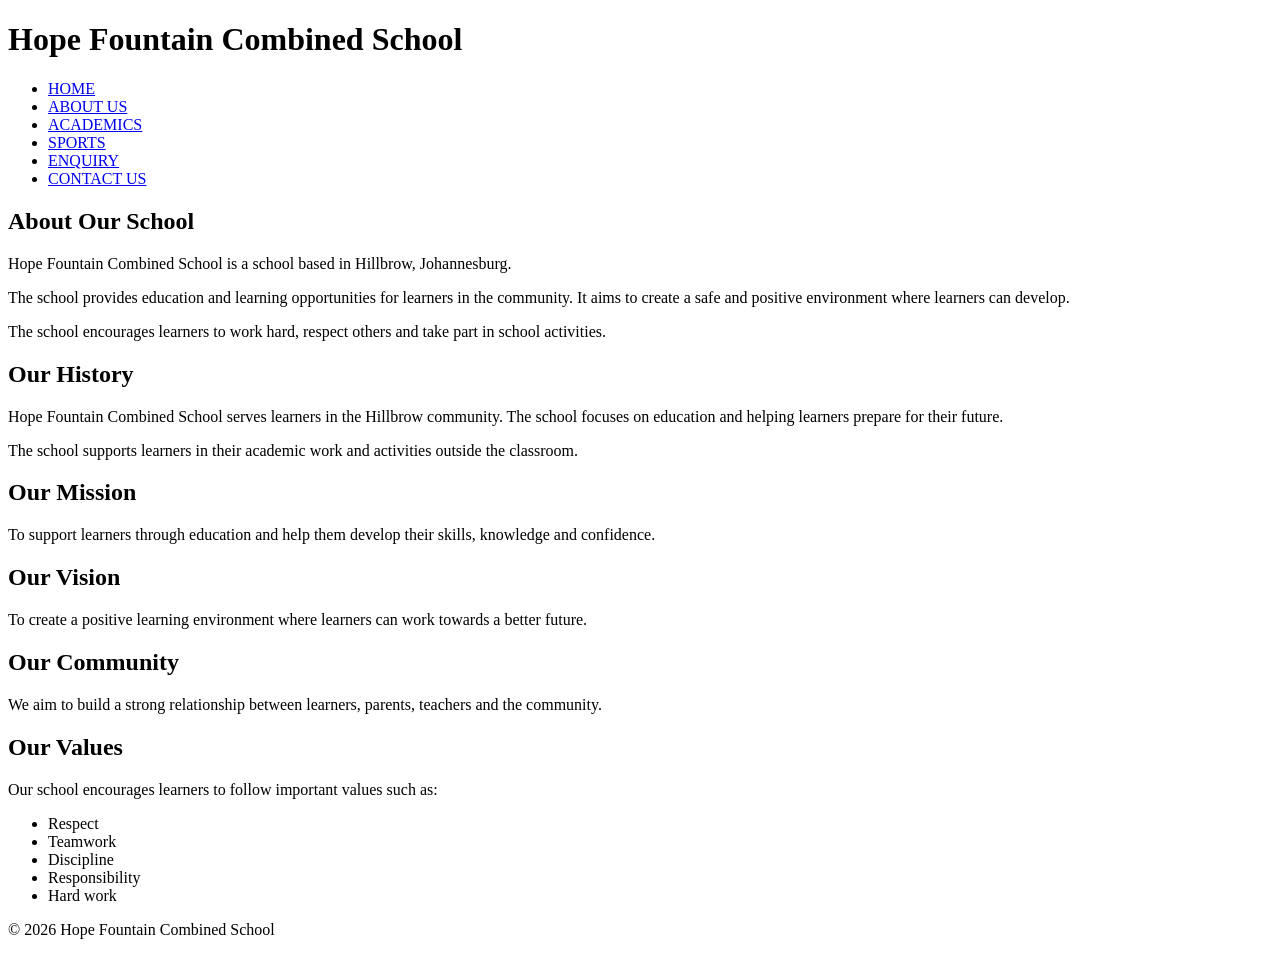
==== about.html @ c48d76a5 "Added About us" ====
<!DOCTYPE html>
<html>

<head>
    <title>ABOUT US</title>
</head>

<body>

<header>

    <!-- Header is the top section of the webpage -->
    <div>

        <h1>Hope Fountain Combined School</h1>

        <!-- Navigation contains links to the other pages -->
        <nav>

            <ul>

                <li>
                    <a href="index.html">HOME</a>
                </li>

                <li>
                    <a href="about.html">ABOUT US</a>
                </li>

                <li>
                    <a href="academics.html">ACADEMICS</a>
                </li>

                <li>
                    <a href="sports.html">SPORTS</a>
                </li>

                <li>
                    <a href="enquiry.html">ENQUIRY</a>
                </li>

                <li>
                    <a href="contact.html">CONTACT US</a>
                </li>

            </ul>

        </nav>

    </div>

</header>

<!-- Main content of the webpage -->
<main>

    <section>

        <h2>About Our School</h2>

        <p>
            Hope Fountain Combined School is a school
            based in Hillbrow, Johannesburg.
        </p>

        <p>
            The school provides education and learning
            opportunities for learners in the community.
            It aims to create a safe and positive
            environment where learners can develop.
        </p>

        <p>
            The school encourages learners to work hard,
            respect others and take part in school
            activities.
        </p>

    </section>

    <section>

        <h2>Our History</h2>

        <p>
            Hope Fountain Combined School serves learners
            in the Hillbrow community. The school focuses
            on education and helping learners prepare for
            their future.
        </p>

        <p>
            The school supports learners in their academic
            work and activities outside the classroom.
        </p>

    </section>

    <section>

        <h2>Our Mission</h2>

        <p>
            To support learners through education and help
            them develop their skills, knowledge and confidence.
        </p>

        <h2>Our Vision</h2>

        <p>
            To create a positive learning environment where
            learners can work towards a better future.
        </p>

        <h2>Our Community</h2>

        <p>
            We aim to build a strong relationship between
            learners, parents, teachers and the community.
        </p>

    </section>

    <section>

        <h2>Our Values</h2>

        <p>
            Our school encourages learners to follow important
            values such as:
        </p>

        <ul>
            <li>Respect</li>
            <li>Teamwork</li>
            <li>Discipline</li>
            <li>Responsibility</li>
            <li>Hard work</li>
        </ul>

    </section>

</main>

<!-- Footer is the bottom section of the webpage -->
<footer>

    <p>© 2026 Hope Fountain Combined School</p>

</footer>

</body>

</html>
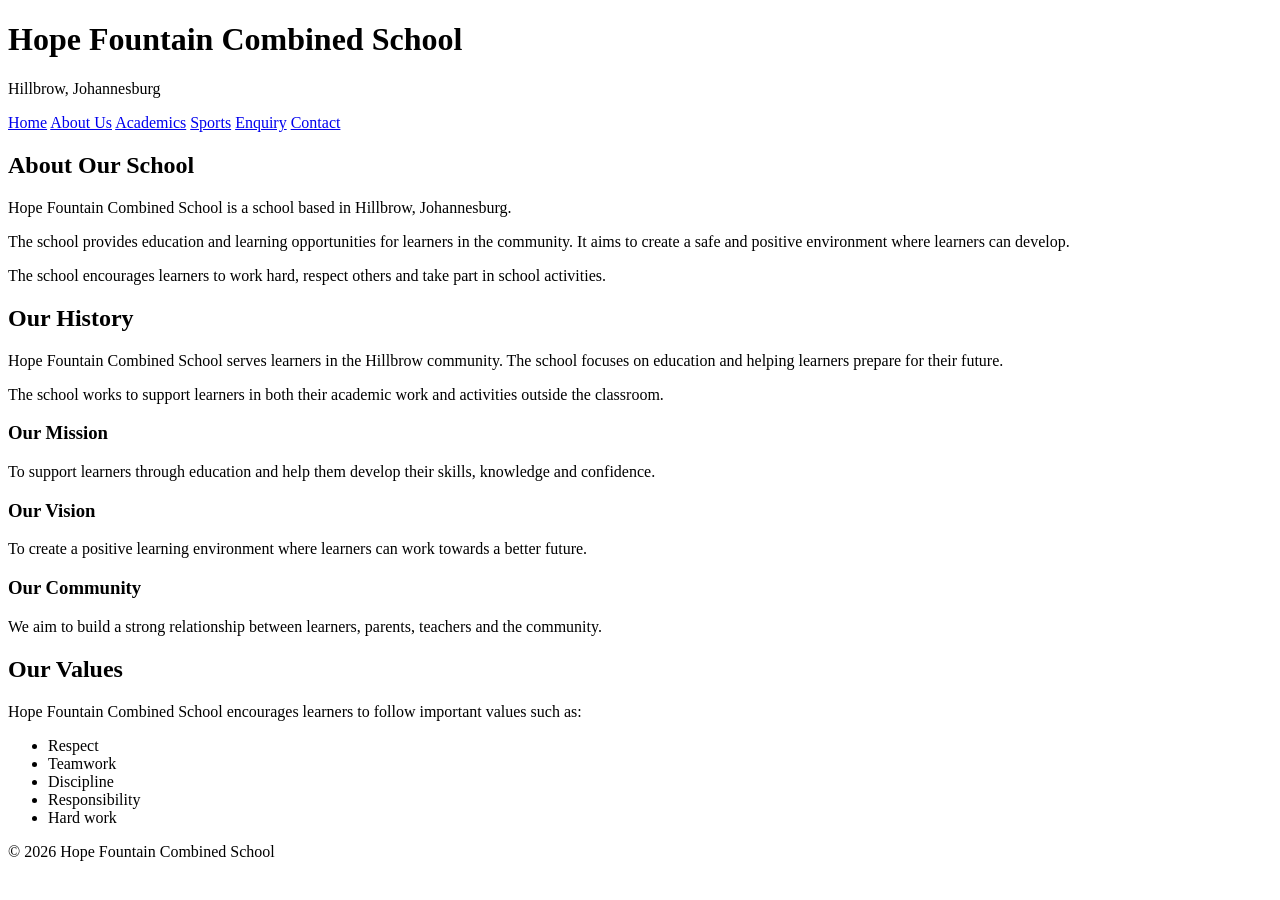
==== commit ea621975: "Update about.html" ====
--- a/about.html
+++ b/about.html
@@ -2,153 +2,130 @@
 <html>
 
 <head>
-    <title>ABOUT US</title>
+    <title>About Us - Hope Fountain Combined School</title>
+    <link rel="stylesheet" href="css/style.css">
 </head>
 
 <body>
 
-<header>
+    <header>
+        <h1>Hope Fountain Combined School</h1>
+        <p>Hillbrow, Johannesburg</p>
+    </header>
 
-    <!-- Header is the top section of the webpage -->
-    <div>
+    <nav>
+        <a href="index.html">Home</a>
+        <a href="about.html">About Us</a>
+        <a href="academics.html">Academics</a>
+        <a href="sports.html">Sports</a>
+        <a href="enquiry.html">Enquiry</a>
+        <a href="contact.html">Contact</a>
+    </nav>
 
-        <h1>Hope Fountain Combined School</h1>
+    <main>
 
-        <!-- Navigation contains links to the other pages -->
-        <nav>
+        <section>
+            <h2>About Our School</h2>
+
+            <p>
+                Hope Fountain Combined School is a school
+                based in Hillbrow, Johannesburg.
+            </p>
+
+            <p>
+                The school provides education and learning
+                opportunities for learners in the community.
+                It aims to create a safe and positive
+                environment where learners can develop.
+            </p>
+
+            <p>
+                The school encourages learners to work hard,
+                respect others and take part in school
+                activities.
+            </p>
+        </section>
+
+        <section>
+            <h2>Our History</h2>
+
+            <p>
+                Hope Fountain Combined School serves learners
+                in the Hillbrow community. The school focuses
+                on education and helping learners prepare for
+                their future.
+            </p>
+
+            <p>
+                The school works to support learners in both
+                their academic work and activities outside
+                the classroom.
+            </p>
+        </section>
+
+        <section>
+
+            <div class="cards">
+
+                <div class="card">
+                    <h3>Our Mission</h3>
+
+                    <p>
+                        To support learners through education
+                        and help them develop their skills,
+                        knowledge and confidence.
+                    </p>
+                </div>
+
+                <div class="card">
+                    <h3>Our Vision</h3>
+
+                    <p>
+                        To create a positive learning environment
+                        where learners can work towards a better
+                        future.
+                    </p>
+                </div>
+
+                <div class="card">
+                    <h3>Our Community</h3>
+
+                    <p>
+                        We aim to build a strong relationship
+                        between learners, parents, teachers
+                        and the community.
+                    </p>
+                </div>
+
+            </div>
+
+        </section>
+
+        <section>
+            <h2>Our Values</h2>
+
+            <p>
+                Hope Fountain Combined School encourages
+                learners to follow important values such as:
+            </p>
 
             <ul>
-
-                <li>
-                    <a href="index.html">HOME</a>
-                </li>
-
-                <li>
-                    <a href="about.html">ABOUT US</a>
-                </li>
-
-                <li>
-                    <a href="academics.html">ACADEMICS</a>
-                </li>
-
-                <li>
-                    <a href="sports.html">SPORTS</a>
-                </li>
-
-                <li>
-                    <a href="enquiry.html">ENQUIRY</a>
-                </li>
-
-                <li>
-                    <a href="contact.html">CONTACT US</a>
-                </li>
-
+                <li>Respect</li>
+                <li>Teamwork</li>
+                <li>Discipline</li>
+                <li>Responsibility</li>
+                <li>Hard work</li>
             </ul>
 
-        </nav>
+        </section>
 
-    </div>
+    </main>
 
-</header>
-
-<!-- Main content of the webpage -->
-<main>
-
-    <section>
-
-        <h2>About Our School</h2>
-
-        <p>
-            Hope Fountain Combined School is a school
-            based in Hillbrow, Johannesburg.
-        </p>
-
-        <p>
-            The school provides education and learning
-            opportunities for learners in the community.
-            It aims to create a safe and positive
-            environment where learners can develop.
-        </p>
-
-        <p>
-            The school encourages learners to work hard,
-            respect others and take part in school
-            activities.
-        </p>
-
-    </section>
-
-    <section>
-
-        <h2>Our History</h2>
-
-        <p>
-            Hope Fountain Combined School serves learners
-            in the Hillbrow community. The school focuses
-            on education and helping learners prepare for
-            their future.
-        </p>
-
-        <p>
-            The school supports learners in their academic
-            work and activities outside the classroom.
-        </p>
-
-    </section>
-
-    <section>
-
-        <h2>Our Mission</h2>
-
-        <p>
-            To support learners through education and help
-            them develop their skills, knowledge and confidence.
-        </p>
-
-        <h2>Our Vision</h2>
-
-        <p>
-            To create a positive learning environment where
-            learners can work towards a better future.
-        </p>
-
-        <h2>Our Community</h2>
-
-        <p>
-            We aim to build a strong relationship between
-            learners, parents, teachers and the community.
-        </p>
-
-    </section>
-
-    <section>
-
-        <h2>Our Values</h2>
-
-        <p>
-            Our school encourages learners to follow important
-            values such as:
-        </p>
-
-        <ul>
-            <li>Respect</li>
-            <li>Teamwork</li>
-            <li>Discipline</li>
-            <li>Responsibility</li>
-            <li>Hard work</li>
-        </ul>
-
-    </section>
-
-</main>
-
-<!-- Footer is the bottom section of the webpage -->
-<footer>
-
-    <p>© 2026 Hope Fountain Combined School</p>
-
-</footer>
+    <footer>
+        <p>© 2026 Hope Fountain Combined School</p>
+    </footer>
 
 </body>
 
-</html>+</html>
+
--- a/css/style.css
+++ b/css/style.css
@@ -0,0 +1 @@
+*
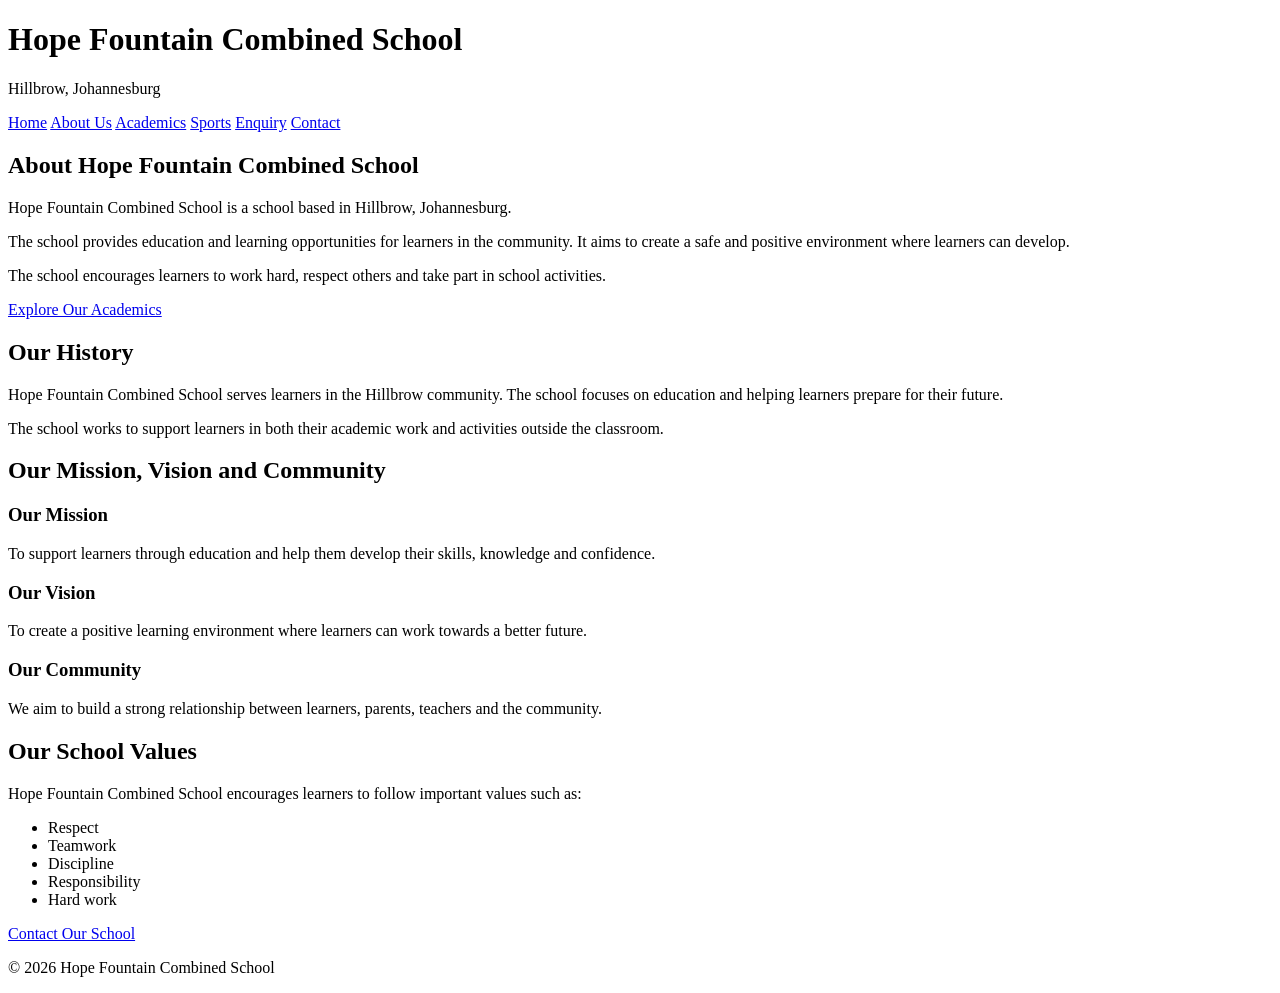
==== commit 8f998006: "Update about.html updated about.html" ====
--- a/about.html
+++ b/about.html
@@ -1,8 +1,18 @@
 <!DOCTYPE html>
-<html>
+<html lang="en">
 
 <head>
-    <title>About Us - Hope Fountain Combined School</title>
+    <meta charset="UTF-8">
+    <meta name="viewport" content="width=device-width, initial-scale=1.0">
+
+    <title>About Our School | Hope Fountain Combined School</title>
+
+    <meta name="description"
+          content="Learn about Hope Fountain Combined School in Hillbrow, Johannesburg, including our mission, vision, history and school values.">
+
+    <meta name="keywords"
+          content="Hope Fountain Combined School, about our school, Hillbrow school, Johannesburg school, school values">
+
     <link rel="stylesheet" href="css/style.css">
 </head>
 
@@ -15,7 +25,7 @@
 
     <nav>
         <a href="index.html">Home</a>
-        <a href="about.html">About Us</a>
+        <a href="about.html" aria-current="page">About Us</a>
         <a href="academics.html">Academics</a>
         <a href="sports.html">Sports</a>
         <a href="enquiry.html">Enquiry</a>
@@ -25,7 +35,7 @@
     <main>
 
         <section>
-            <h2>About Our School</h2>
+            <h2>About Hope Fountain Combined School</h2>
 
             <p>
                 Hope Fountain Combined School is a school
@@ -44,6 +54,10 @@
                 respect others and take part in school
                 activities.
             </p>
+
+            <a class="button" href="academics.html">
+                Explore Our Academics
+            </a>
         </section>
 
         <section>
@@ -64,6 +78,7 @@
         </section>
 
         <section>
+            <h2>Our Mission, Vision and Community</h2>
 
             <div class="cards">
 
@@ -98,11 +113,10 @@
                 </div>
 
             </div>
-
         </section>
 
         <section>
-            <h2>Our Values</h2>
+            <h2>Our School Values</h2>
 
             <p>
                 Hope Fountain Combined School encourages
@@ -117,6 +131,9 @@
                 <li>Hard work</li>
             </ul>
 
+            <a class="button" href="contact.html">
+                Contact Our School
+            </a>
         </section>
 
     </main>
@@ -128,4 +145,3 @@
 </body>
 
 </html>
-
